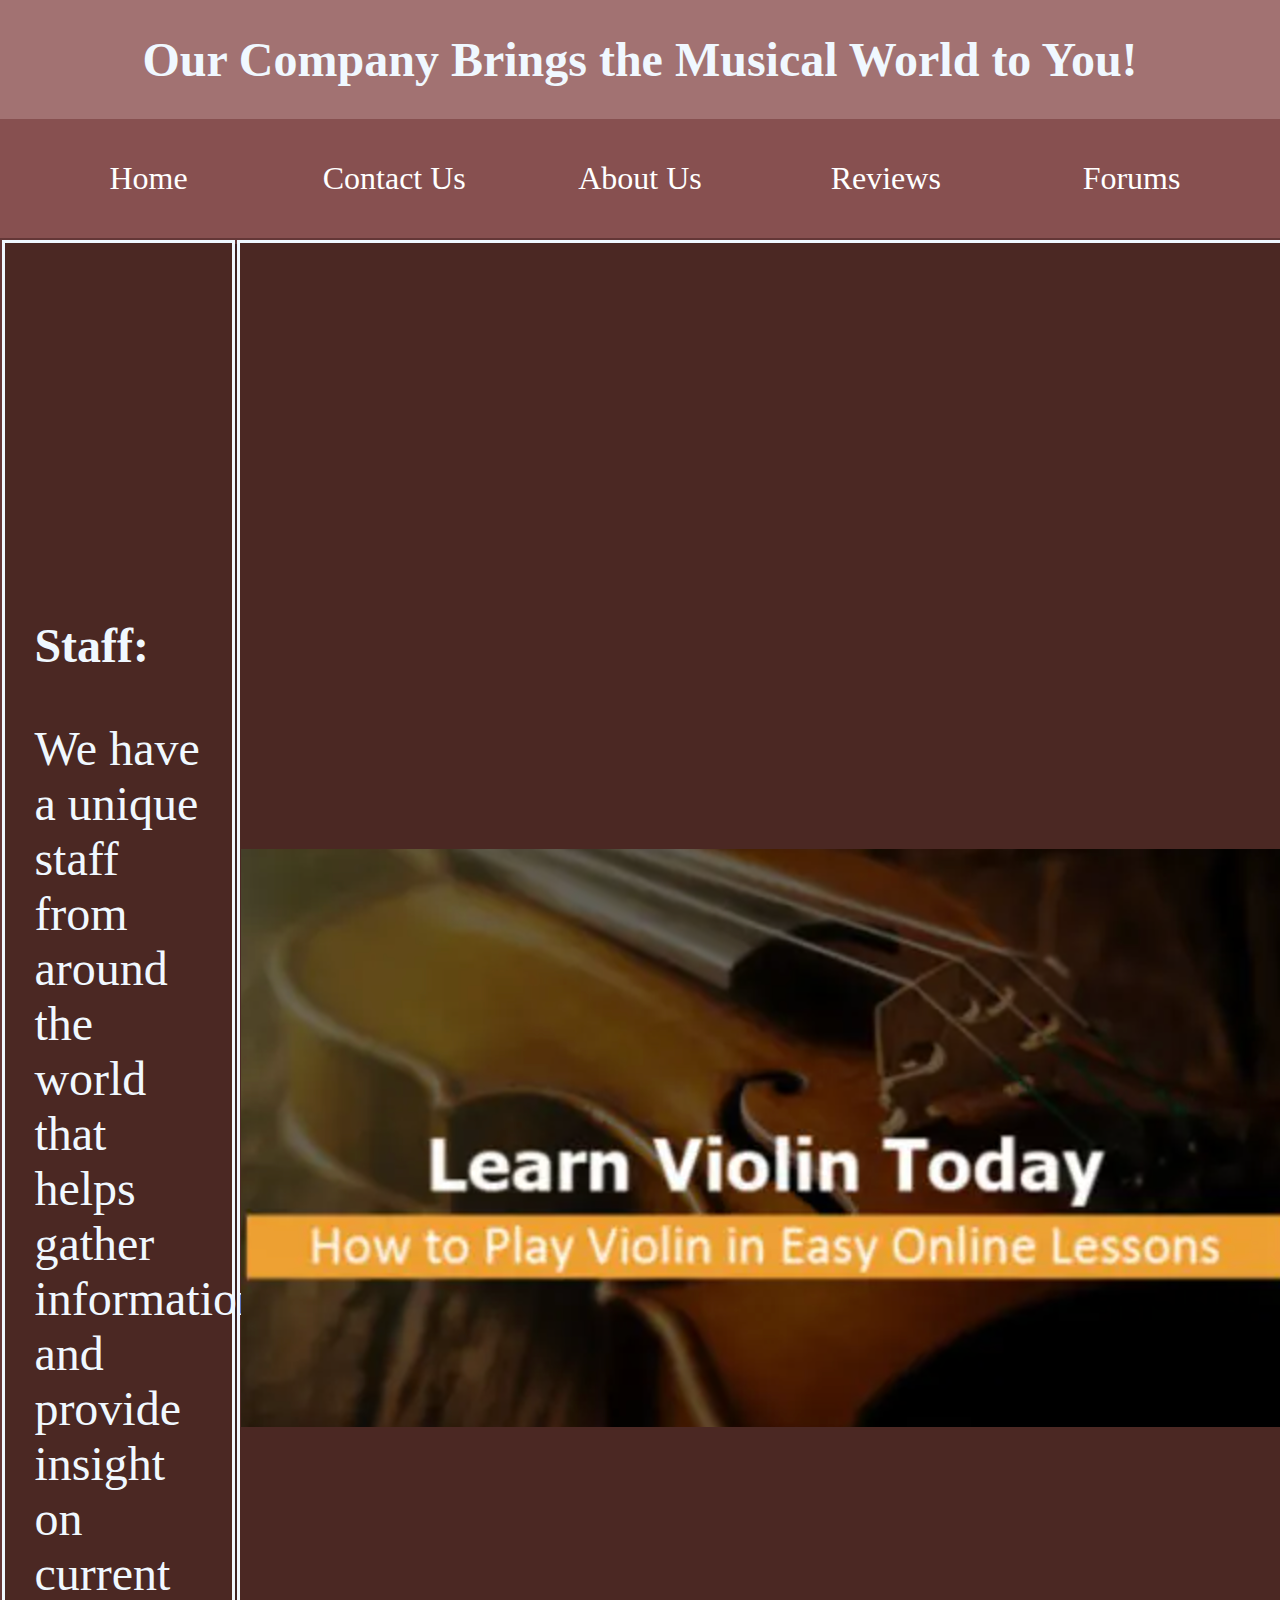
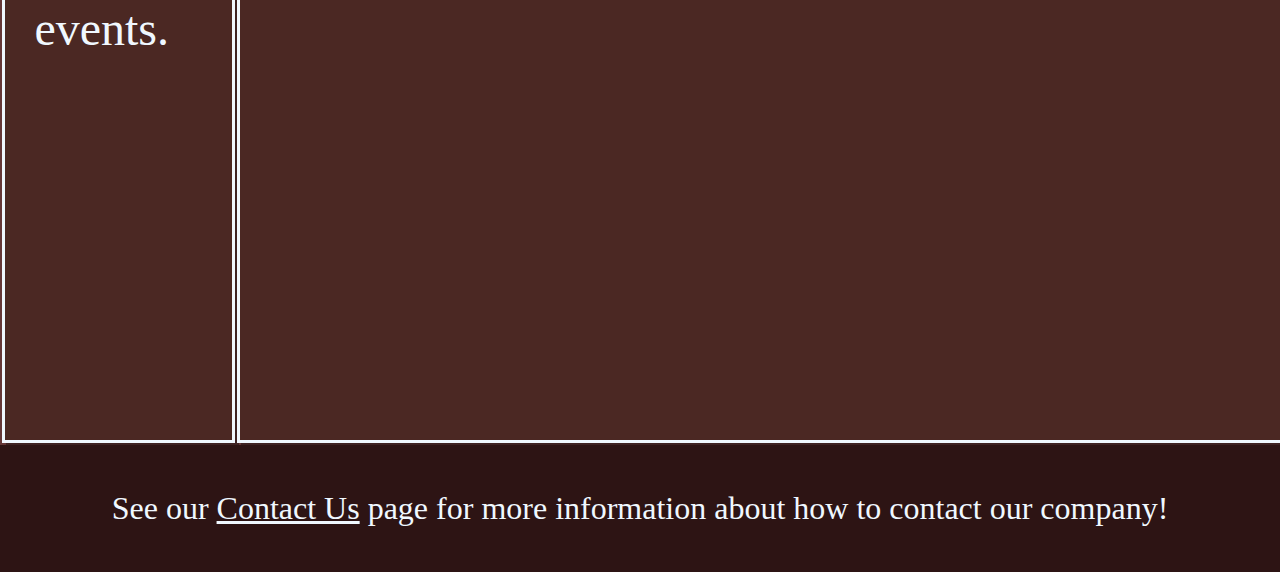
==== about_us.html @ 1c00855f "Add files via upload" ====
<!DOCTYPE html>
<html lang="en">
<link rel="stylesheet" href="homepage.css">
    <head>
        <title>About Us</title>
    </head>
    <header>
        <h1>Our Company Brings the Musical World to You!</h1>
    </header>
    <nav>
        <ul class="nav_bar" style="padding: 2%;">
            <li style="font-size: xx-large;"><a href="index.html">Home</a></li>
            <li style="font-size: xx-large;"><a href="contact_us.html">Contact Us</a></li>
            <li style="font-size: xx-large;"><a href="about_us.html">About Us</a></li>
            <li style="font-size: xx-large;"><a href="reviews.html">Reviews</a></li>
            <li style="font-size: xx-large;"><a href="forums.html">Forums</a></li>
        </ul>
    </nav>
    <main>
        <table>
            <tr>
                <td class="tab">
                    <h2 class="about">Staff:</h2>
                    <p class="para">We have a unique staff from around the world that helps gather information and provide insight on current events.</p>
                </td>
                <td>
                    <a href="violin.html"><img src="violinad.png"></a>
                </td>
                <td class="tab">
                    <h3 class="about">Our Dream:</h3>
                    <p class="para">We hope to help expose the joy of music to the world and bring different cultures of music together in one place that is easy to access.</p>
                </td>
            </tr>
        </table>
    </main>
    <footer style="font-size: xx-large;">
        <p>See our <a href="contact_us.html">Contact Us</a> page for more information about how to contact our company!</p>
    </footer>
</html>
---- homepage.css ----
body {
    background-color: rgb(162, 114, 114);
    font-size: x-large;
    margin: 0;
    color: aliceblue;
    font-family: Georgia, 'Times New Roman', Times, serif;
}
ul, li {
    margin: 0;
    padding: 0;
    font-size: x-large;
}
ul.nav_bar {
    display: flex;
    list-style: none;
    background-color: rgb(135, 80, 80);
}
ul.nav_bar li {
    flex: 1;
    padding: 15px;
}
ul.nav_bar li a {
    display: block;
    color: white;
    text-align: center;
    text-decoration: none;
}
li a:hover {
    border-radius: 8px;
    background-color: rgb(150, 115, 115);
}
.sign_up {
    background-color: rgb(100, 55, 55);
    width: 100%;
    text-align: center;
    float: left;
    padding-bottom: 1%;
}
h2 {
    font-size: xx-large;
}
form {
    display: inline;
}
input {
    overflow: visible;
}
td {
    background-color: rgb(75, 40, 35);
    border-style: solid;
    box-shadow: 4px 4px rgba(0, 0, 0, 0.365);
}
figcaption {
    color: aliceblue;
}
h1 {
    text-align: center;
}
footer {
    background-color: rgb(45, 20, 20);
    text-align: center;
    padding: 1%;
}
footer a {
    color: aliceblue;
}
header {
    padding: 0;
}
.para {
    font-size: xxx-large;
}
.about {
    font-size: xxx-large;
}
.tab {
    padding: 2%;
}
main {
    background-color: rgb(100, 55, 55);
}
.con {
    font-size: xxx-large;
    text-align: center;
    margin: 0;
    padding-top: 1%;
    padding-bottom: 1%;
}
.tac {
    background-color: rgb(60, 35, 25);
}
td a {
    color: aliceblue;
}
.pad {
    padding: 1%;
    font-size: x-large;
}
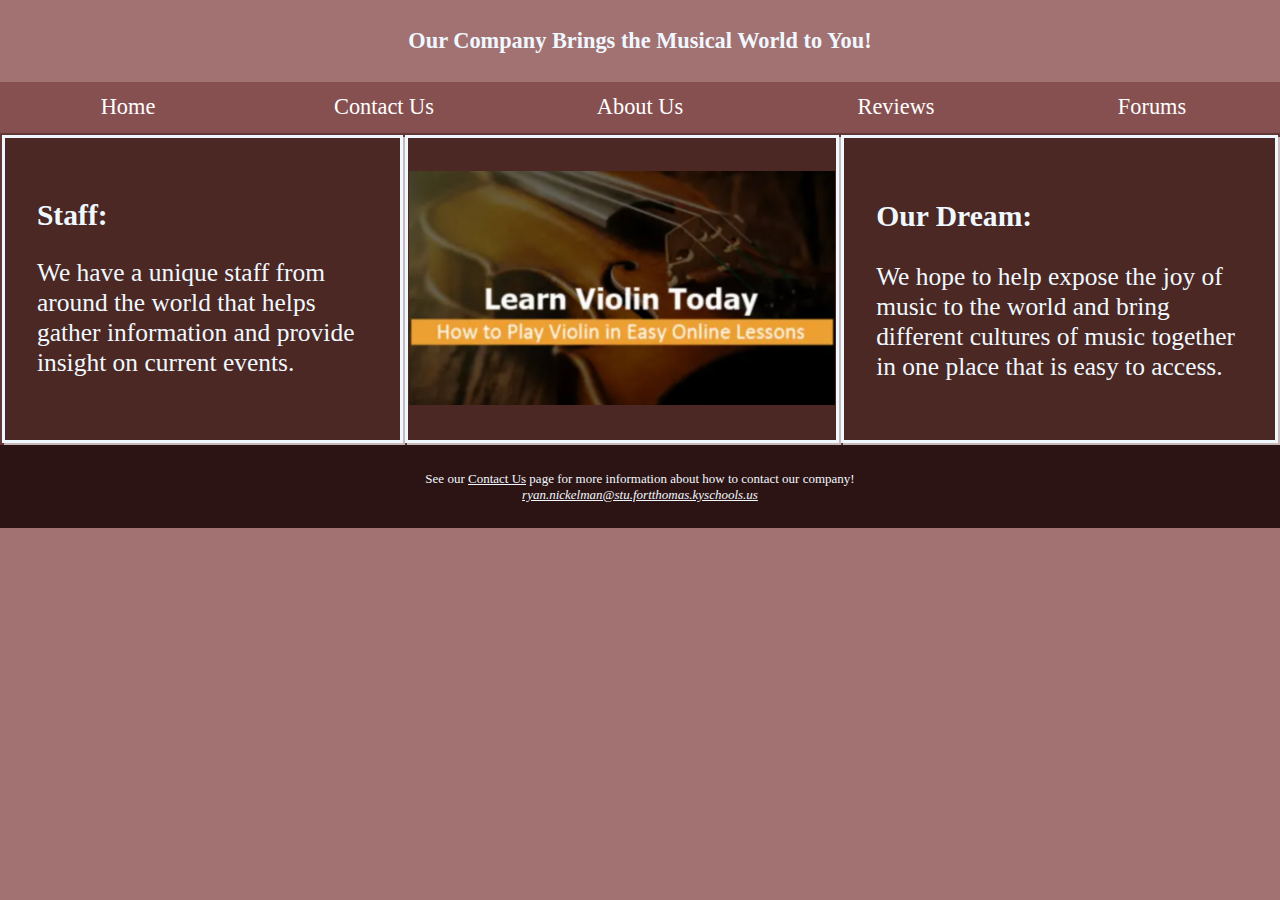
==== commit f8b995eb: "Add files via upload" ====
--- a/about_us.html
+++ b/about_us.html
@@ -1,19 +1,20 @@
 <!DOCTYPE html>
 <html lang="en">
-<link rel="stylesheet" href="homepage.css">
     <head>
+        <link rel="stylesheet" href="homepage.css">
         <title>About Us</title>
+        <link rel="icon" type="image/x-icon" href="fav.png">
     </head>
     <header>
-        <h1>Our Company Brings the Musical World to You!</h1>
+        <h1 class="ab">Our Company Brings the Musical World to You!</h1>
     </header>
     <nav>
-        <ul class="nav_bar" style="padding: 2%;">
-            <li style="font-size: xx-large;"><a href="index.html">Home</a></li>
-            <li style="font-size: xx-large;"><a href="contact_us.html">Contact Us</a></li>
-            <li style="font-size: xx-large;"><a href="about_us.html">About Us</a></li>
-            <li style="font-size: xx-large;"><a href="reviews.html">Reviews</a></li>
-            <li style="font-size: xx-large;"><a href="forums.html">Forums</a></li>
+        <ul class="nav_bar">
+            <li class="ab"><a href="index.html">Home</a></li>
+            <li class="ab"><a href="contact_us.html">Contact Us</a></li>
+            <li class="ab"><a href="about_us.html">About Us</a></li>
+            <li class="ab"><a href="reviews.html">Reviews</a></li>
+            <li class="ab"><a href="forums.html">Forums</a></li>
         </ul>
     </nav>
     <main>
@@ -24,7 +25,7 @@
                     <p class="para">We have a unique staff from around the world that helps gather information and provide insight on current events.</p>
                 </td>
                 <td>
-                    <a href="violin.html"><img src="violinad.png"></a>
+                    <a href="violin.html"><img class="less" src="violinad.png"></a>
                 </td>
                 <td class="tab">
                     <h3 class="about">Our Dream:</h3>
@@ -33,7 +34,11 @@
             </tr>
         </table>
     </main>
-    <footer style="font-size: xx-large;">
-        <p>See our <a href="contact_us.html">Contact Us</a> page for more information about how to contact our company!</p>
+    <footer>
+        <p>
+            See our <a href="contact_us.html">Contact Us</a> page for more information about how to contact our company!
+            <br>
+            <a href="outlook.com"><i>ryan.nickelman@stu.fortthomas.kyschools.us</i></a>
+        </p>
     </footer>
 </html>--- a/homepage.css
+++ b/homepage.css
@@ -1,14 +1,14 @@
 body {
     background-color: rgb(162, 114, 114);
-    font-size: x-large;
+    font-size: 65%;
     margin: 0;
     color: aliceblue;
     font-family: Georgia, 'Times New Roman', Times, serif;
 }
 ul, li {
-    margin: 0;
-    padding: 0;
-    font-size: x-large;
+    margin: 0%;
+    padding: 0%;
+    font-size: 100%;
 }
 ul.nav_bar {
     display: flex;
@@ -17,7 +17,7 @@
 }
 ul.nav_bar li {
     flex: 1;
-    padding: 15px;
+    padding: 1%;
 }
 ul.nav_bar li a {
     display: block;
@@ -26,7 +26,9 @@
     text-decoration: none;
 }
 li a:hover {
-    border-radius: 8px;
+    font-size: 125%;
+    padding: 2%;
+    border-radius: 4px;
     background-color: rgb(150, 115, 115);
 }
 .sign_up {
@@ -35,6 +37,7 @@
     text-align: center;
     float: left;
     padding-bottom: 1%;
+    font-size: 125%;
 }
 h2 {
     font-size: xx-large;
@@ -48,7 +51,7 @@
 td {
     background-color: rgb(75, 40, 35);
     border-style: solid;
-    box-shadow: 4px 4px rgba(0, 0, 0, 0.365);
+    box-shadow: 2px 2px rgba(255, 255, 255, 0.65);
 }
 figcaption {
     color: aliceblue;
@@ -60,27 +63,28 @@
     background-color: rgb(45, 20, 20);
     text-align: center;
     padding: 1%;
+    font-size: 125%;
 }
 footer a {
     color: aliceblue;
 }
 header {
-    padding: 0;
+    padding: 0%;
 }
 .para {
-    font-size: xxx-large;
+    font-size: 245%;
 }
 .about {
-    font-size: xxx-large;
+    font-size: 285%;
 }
 .tab {
-    padding: 2%;
+    padding: 2.5%;
 }
 main {
     background-color: rgb(100, 55, 55);
 }
 .con {
-    font-size: xxx-large;
+    font-size: xx-large;
     text-align: center;
     margin: 0;
     padding-top: 1%;
@@ -95,4 +99,21 @@
 .pad {
     padding: 1%;
     font-size: x-large;
+}
+.im {
+    height: 18vh;
+    width: 100%;
+}
+.less {
+    height: 26vh;
+}
+.ab {
+    font-size: 215%;
+    padding: 1%;
+}
+.vh {
+    height: 16vh;
+}
+.button {
+    border-radius: 6px;
 }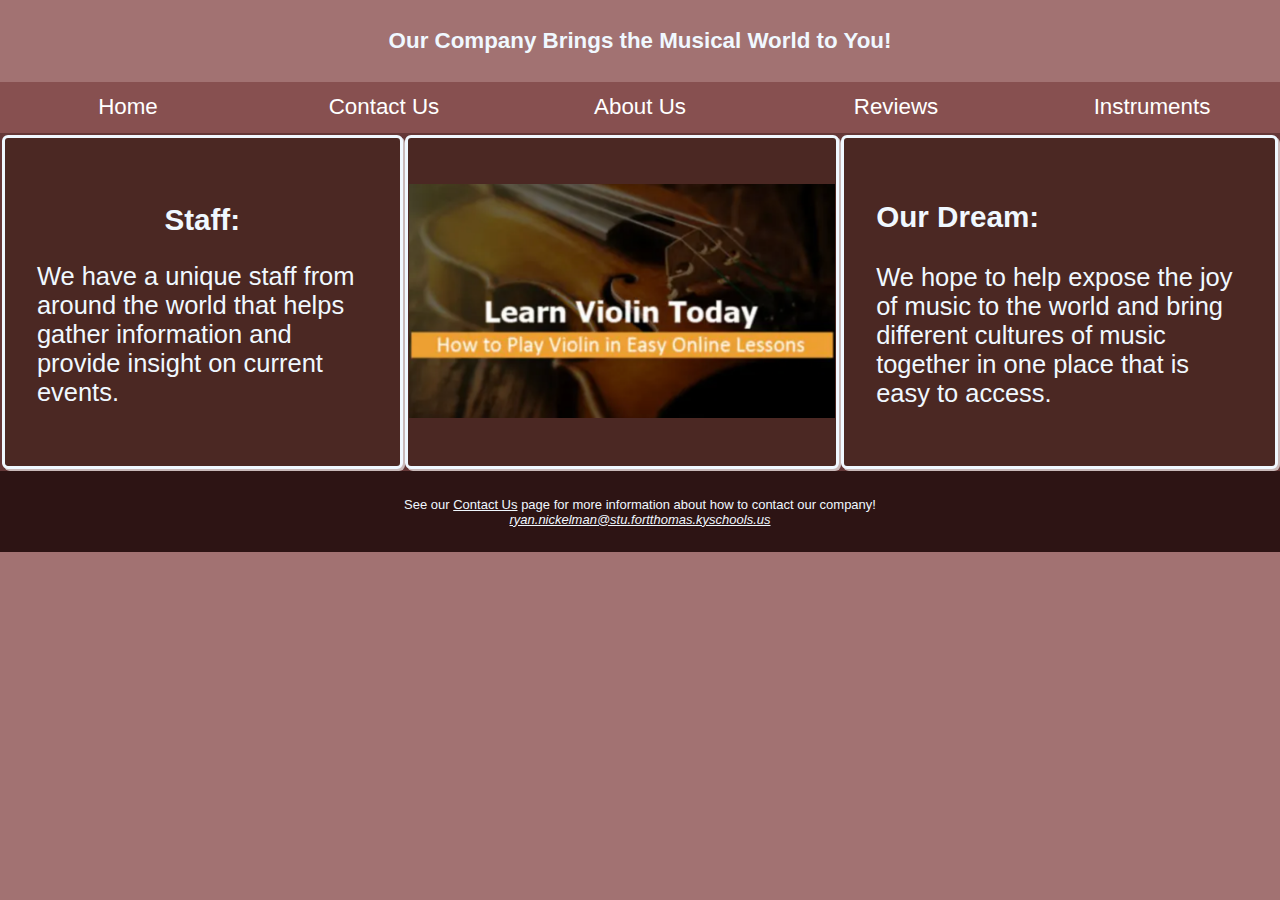
==== commit e4a1048a: "Add files via upload" ====
--- a/about_us.html
+++ b/about_us.html
@@ -14,7 +14,7 @@
             <li class="ab"><a href="contact_us.html">Contact Us</a></li>
             <li class="ab"><a href="about_us.html">About Us</a></li>
             <li class="ab"><a href="reviews.html">Reviews</a></li>
-            <li class="ab"><a href="forums.html">Forums</a></li>
+            <li class="ab"><a href="instruments.html">Instruments</a></li>
         </ul>
     </nav>
     <main>
--- a/homepage.css
+++ b/homepage.css
@@ -3,7 +3,7 @@
     font-size: 65%;
     margin: 0;
     color: aliceblue;
-    font-family: Georgia, 'Times New Roman', Times, serif;
+    font-family: 'Segoe UI', Tahoma, Verdana, sans-serif;
 }
 ul, li {
     margin: 0%;
@@ -40,7 +40,9 @@
     font-size: 125%;
 }
 h2 {
-    font-size: xx-large;
+    font-size: 285%;
+    text-align: center;
+    padding-top: 2%;
 }
 form {
     display: inline;
@@ -98,7 +100,7 @@
 }
 .pad {
     padding: 1%;
-    font-size: x-large;
+    font-size: 225%;
 }
 .im {
     height: 18vh;
@@ -116,4 +118,85 @@
 }
 .button {
     border-radius: 6px;
-}+}
+.form {
+    border-radius: 6px;
+}
+td {
+    border-radius: 6px;
+}
+table {
+    width: 100%;
+}
+.ap {
+    font-size: 145%;
+    padding: 2%;
+    text-align: center;
+}
+h1 a {
+    color: aliceblue;
+}
+.form2 {
+    border-radius: 6px;
+    margin-left: 40%;
+}
+.fp {
+    background-color: aliceblue;
+    color: black;
+    display: inline;
+    font-size: 325%;
+}
+.forum {
+    background-color: black;
+    color: black;
+}
+.fd1 {
+    background-color: aliceblue;
+    width: 20%;
+    padding-left: 1%;
+    margin-left: 25%;
+    padding-top: 2%;
+}
+.fd2 {
+    background-color: aliceblue;
+    width: 20%;
+    padding-left: 1%;
+    margin-left: 65%;
+    padding-top: 2%;
+}
+.ford {
+    padding-top: 5%;
+    padding-bottom: 5%;
+}
+.forp {
+    margin-left: -5%;
+    font-size: 1%;
+    background-color: rgb(100, 55, 55);
+    margin-top: 2%;
+    padding: 2%;
+    visibility: hidden;
+    text-align: center;
+    border-style: solid;
+}
+.forp2 {
+    margin-left: -5%;
+    font-size: 1%;
+    background-color: rgb(100, 55, 55);
+    margin-top: 2%;
+    padding: 2%;
+    visibility: hidden;
+    text-align: center;
+    border-style: solid;
+}
+.forum:checked ~ .forp {
+    visibility: visible;
+    font-size: 195%;
+}
+.forum:checked ~ .forp2 {
+    visibility: visible;
+    font-size: 195%;
+}
+.les {
+    height: 20%;
+    width: 20%;
+}
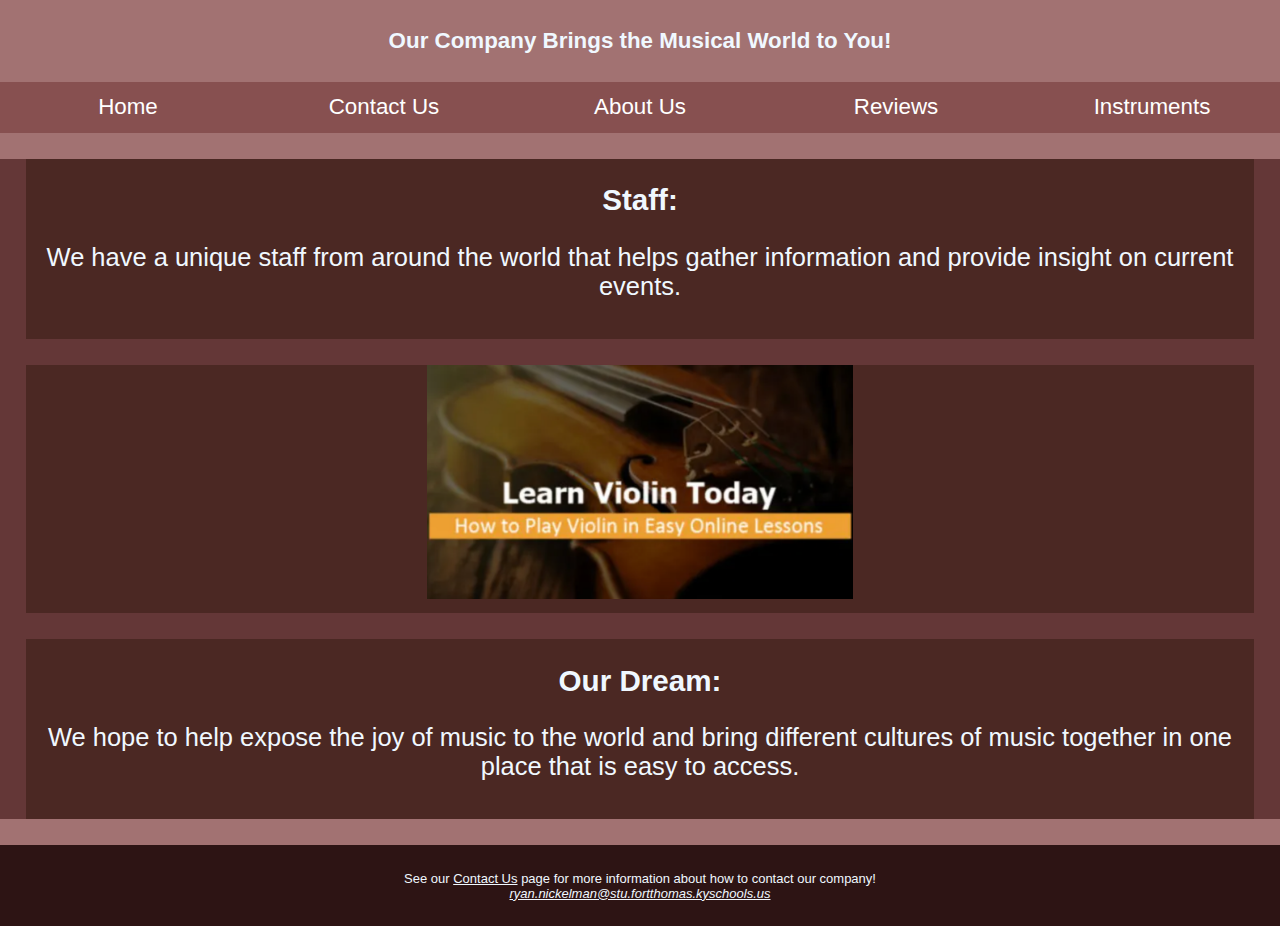
==== commit 045b3242: "Add files via upload" ====
--- a/about_us.html
+++ b/about_us.html
@@ -4,6 +4,7 @@
         <link rel="stylesheet" href="homepage.css">
         <title>About Us</title>
         <link rel="icon" type="image/x-icon" href="fav.png">
+        <meta charset="utf-8">
     </head>
     <header>
         <h1 class="ab">Our Company Brings the Musical World to You!</h1>
@@ -18,21 +19,19 @@
         </ul>
     </nav>
     <main>
-        <table>
-            <tr>
-                <td class="tab">
+        <section>
+                <div class="us">
                     <h2 class="about">Staff:</h2>
                     <p class="para">We have a unique staff from around the world that helps gather information and provide insight on current events.</p>
-                </td>
-                <td>
-                    <a href="violin.html"><img class="less" src="violinad.png"></a>
-                </td>
-                <td class="tab">
-                    <h3 class="about">Our Dream:</h3>
+                </div>
+                <div class="us">
+                    <a href="violin.html"><img class="less" src="violinad.png" alt="violin ad"></a>
+                </div>
+                <div class="us">
+                    <h2 class="about">Our Dream:</h2>
                     <p class="para">We hope to help expose the joy of music to the world and bring different cultures of music together in one place that is easy to access.</p>
-                </td>
-            </tr>
-        </table>
+                </div>
+        </section>
     </main>
     <footer>
         <p>
--- a/homepage.css
+++ b/homepage.css
@@ -196,7 +196,24 @@
     visibility: visible;
     font-size: 195%;
 }
-.les {
-    height: 20%;
+.in {
+    height: 0;
+}
+.viol {
     width: 20%;
 }
+aside {
+    width: 40%;
+    padding: 2.0202%;
+    background-color: palegoldenrod;
+    max-width: 200px;
+    min-height: 180px;
+    margin: 1.5em 2.0202% 0 0;
+    margin-top: 0;
+}
+.us {
+    background-color: rgb(75, 40, 35);
+    text-align: center;
+    padding-bottom: 1%;
+    margin: 2%;
+}